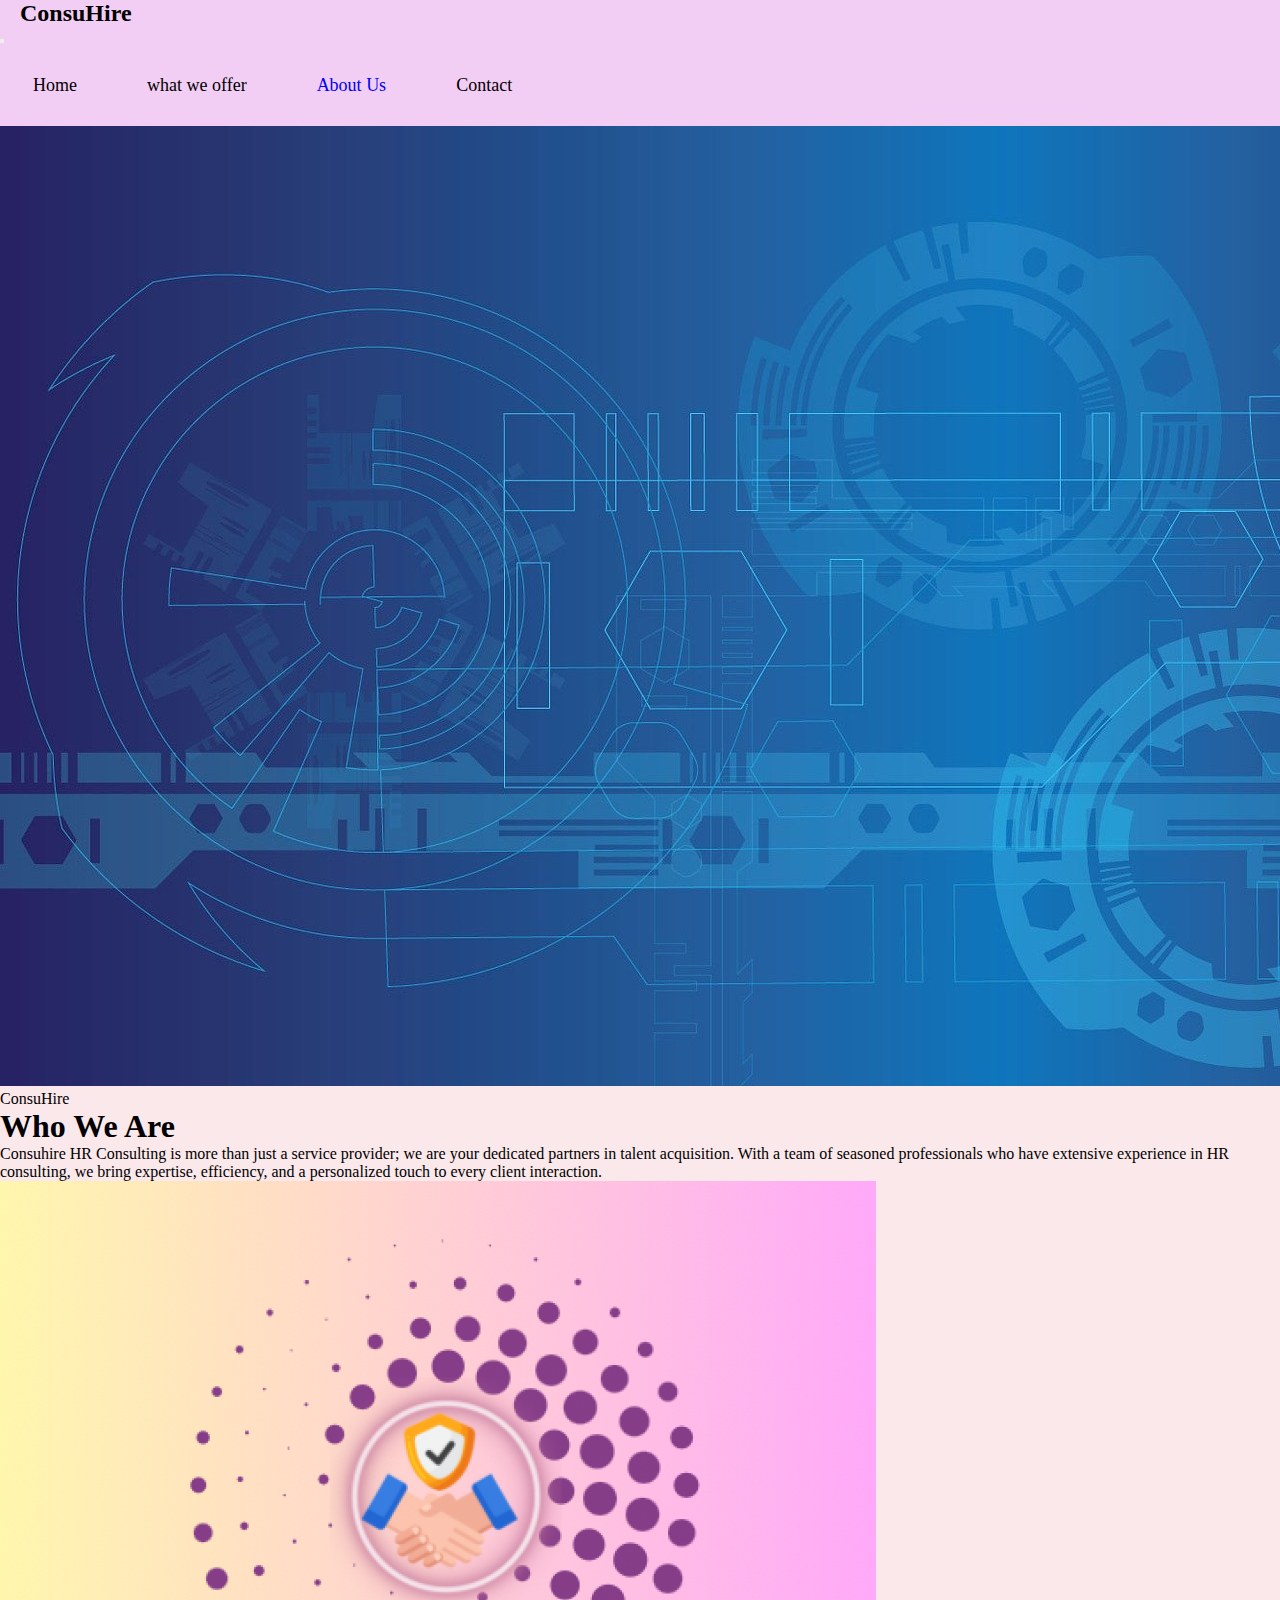
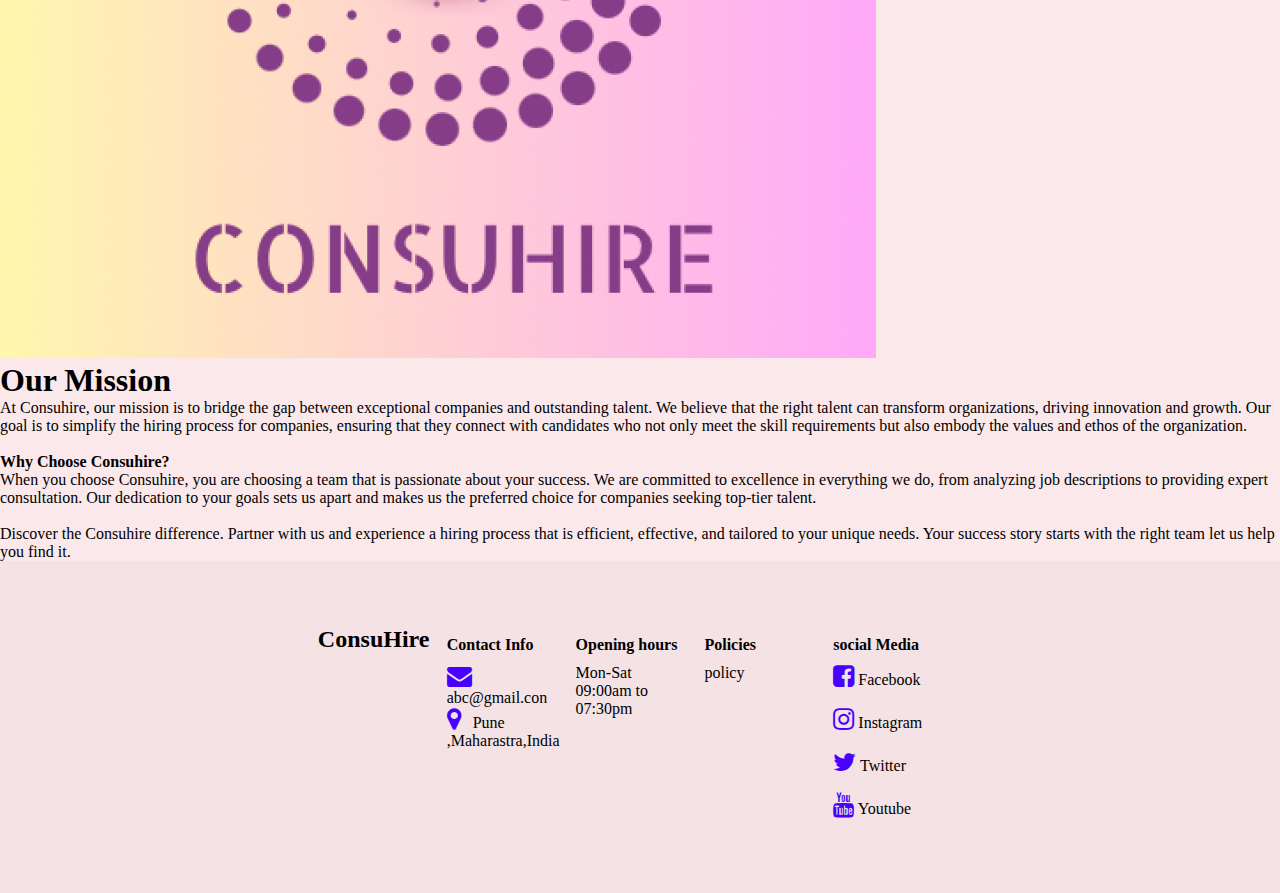
==== AboutUs.html @ 42056655 "update" ====
<!DOCTYPE html>
<html lang="en">
<head>
    <meta charset="UTF-8">
    <meta name="viewport" content="width=device-width, initial-scale=1.0">
    <title>Document</title>
    <link rel="stylesheet" href="./css/main.css">
    <!-- bootstrap -->
  <link href="https://cdn.jsdelivr.net/npm/bootstrap@5.3.0-alpha2/dist/css/bootstrap.min.css" rel="stylesheet"
  integrity="sha384-aFq/bzH65dt+w6FI2ooMVUpc+21e0SRygnTpmBvdBgSdnuTN7QbdgL+OapgHtvPp" crossorigin="anonymous">
<script src="https://cdn.jsdelivr.net/npm/bootstrap@5.3.0-alpha2/dist/js/bootstrap.bundle.min.js"
  integrity="sha384-qKXV1j0HvMUeCBQ+QVp7JcfGl760yU08IQ+GpUo5hlbpg51QRiuqHAJz8+BrxE/N"
  crossorigin="anonymous"></script>
    <!-- font awesome -->
    <link rel="stylesheet" href="https://cdnjs.cloudflare.com/ajax/libs/font-awesome/4.7.0/css/font-awesome.min.css">
</head>
<body>
    <header>
        <nav class="navbar navbar-expand-lg  nav1 "> 
            <h2 class="logo_Text">ConsuHire</h2>
            <!-- <img class="img_logo" src="images/logo.jpeg" alt=""> -->
          <div class="container-fluid">
            <button class="navbar-toggler " type="button" data-bs-toggle="collapse" data-bs-target="#navbarText" aria-controls="navbarText" aria-expanded="false" aria-label="Toggle navigation">
              <span class="navbar-toggler-icon"></span>
            </button>
            <div class="collapse navbar-collapse" id="navbarText">
              <ul class="navbar-nav me-auto mb-2 mb-lg-0">
                <li class="nav-item">
                  <a class="list" href="Home.html">Home</a>
                </li>
                <li class="nav-item">
                  <a class="list  "href="whatWeOffer.html">what we offer</a>
                </li>
                
                <li class="nav-item">
                  <a class="list active" href="AboutUs.html">About Us</a>
                </li>
                <li class="nav-item">
                  <a class="list" href="contact.html">Contact</a>
                </li>
               
              </ul>
              
            </div>
          </div>
        </nav>
    </header>
    <main1>
      <img
        id="e-waste-img"
        src="images/geometric-g6c0771135_1920.jpg"
        alt="img"
      />
      <div id="heading_Element">
        <p id="heading_ewaste">ConsuHire</p>
     
      </div>
      <div id="e-waste">
        <div class="div1">
          <h1> Who We Are</h1>
          <p>
           
            Consuhire HR Consulting is more than just a service provider; we are your dedicated partners in talent acquisition. With a team of seasoned professionals who have extensive experience in HR consulting, we bring expertise, efficiency, and a personalized touch to every client interaction.
            
          </p>
          <img
            id="e-waste-img2"
            src="images/consuhire.png"
            alt=""
          />
        </div>
        <div class="div2">
          <h1>  Our Mission
          </h1>
          <p>
                    At Consuhire, our mission is to bridge the gap between exceptional companies and outstanding talent. We believe that the right talent can transform organizations, driving innovation and growth. Our goal is to simplify the hiring process for companies, ensuring that they connect with candidates who not only meet the skill requirements but also embody the values and ethos of the organization.
           
              <br /><br />

            

            <b>Why Choose Consuhire?</b> 
            <br>
            When you choose Consuhire, you are choosing a team that is passionate about your success. We are committed to excellence in everything we do, from analyzing job descriptions to providing expert consultation. Our dedication to your goals sets us apart and makes us the preferred choice for companies seeking top-tier talent.
             <br /><br />
           
            Discover the Consuhire difference. Partner with us and experience a hiring process that is efficient, effective, and tailored to your unique needs. Your success story starts with the right team let us help you find it.
          </p>
        </div>
      </div>
    </main1>
   
    
              <!-- footer -->
              
  <footer class="footer_div">
    <div class="row1 row row row-cols-1 row-cols-md-3">
      <div class="connect_with-col">

        <h2>ConsuHire</h4>
        
      </div>
      <div class="connect_with-col">

        <h4>Contact Info</h4>
        
        <i class="fa fa-envelope" aria-hidden="true"></i>
            &nbsp abc@gmail.con
        
        <br>
        <i class="fa fa-map-marker" aria-hidden="true"></i>
            &nbsp Pune ,Maharastra,India

          
      </div>
      <div class="connect_with-col">
        <!-- <i class="fa fa-desktop" aria-hidden="true"></i> -->
        <h4>Opening hours</h4>
        <p>
         Mon-Sat &nbsp &nbsp &nbsp 09:00am to 07:30pm
        </p>
      </div>
      <div class="connect_with-col">
        <!-- <i class="fa fa-desktop" aria-hidden="true"></i> -->
        <h4>Policies</h4>
        <p>
          policy
        </p>
      </div>
      <div class="connect_with-col">
        <!-- <i class="fa fa-desktop" aria-hidden="true"></i> -->
        <h4>social Media</h4>
        <p>
          <i class="fa fa-facebook-square" aria-hidden="true"></i>
          Facebook
          <br>
          <br>
          <i class="fa fa-instagram" aria-hidden="true"></i>
          Instagram
          <br>
          <br>
          <i class="fa fa-twitter" aria-hidden="true"></i>
          Twitter
          <br>
          <br>
          <i class="fa fa-youtube" aria-hidden="true"></i>

          Youtube
        </p>
      </div>
    </div>
    

  </footer>
              </body>

</html>
---- css/main.css ----
@import url(./style.css);
 @import url(./contact.css);
@import url(./services.css);
@import url(./AboutUs.css);
@import url(./about.css);

body{
    margin: 0px;
    padding: 0px;
  
}
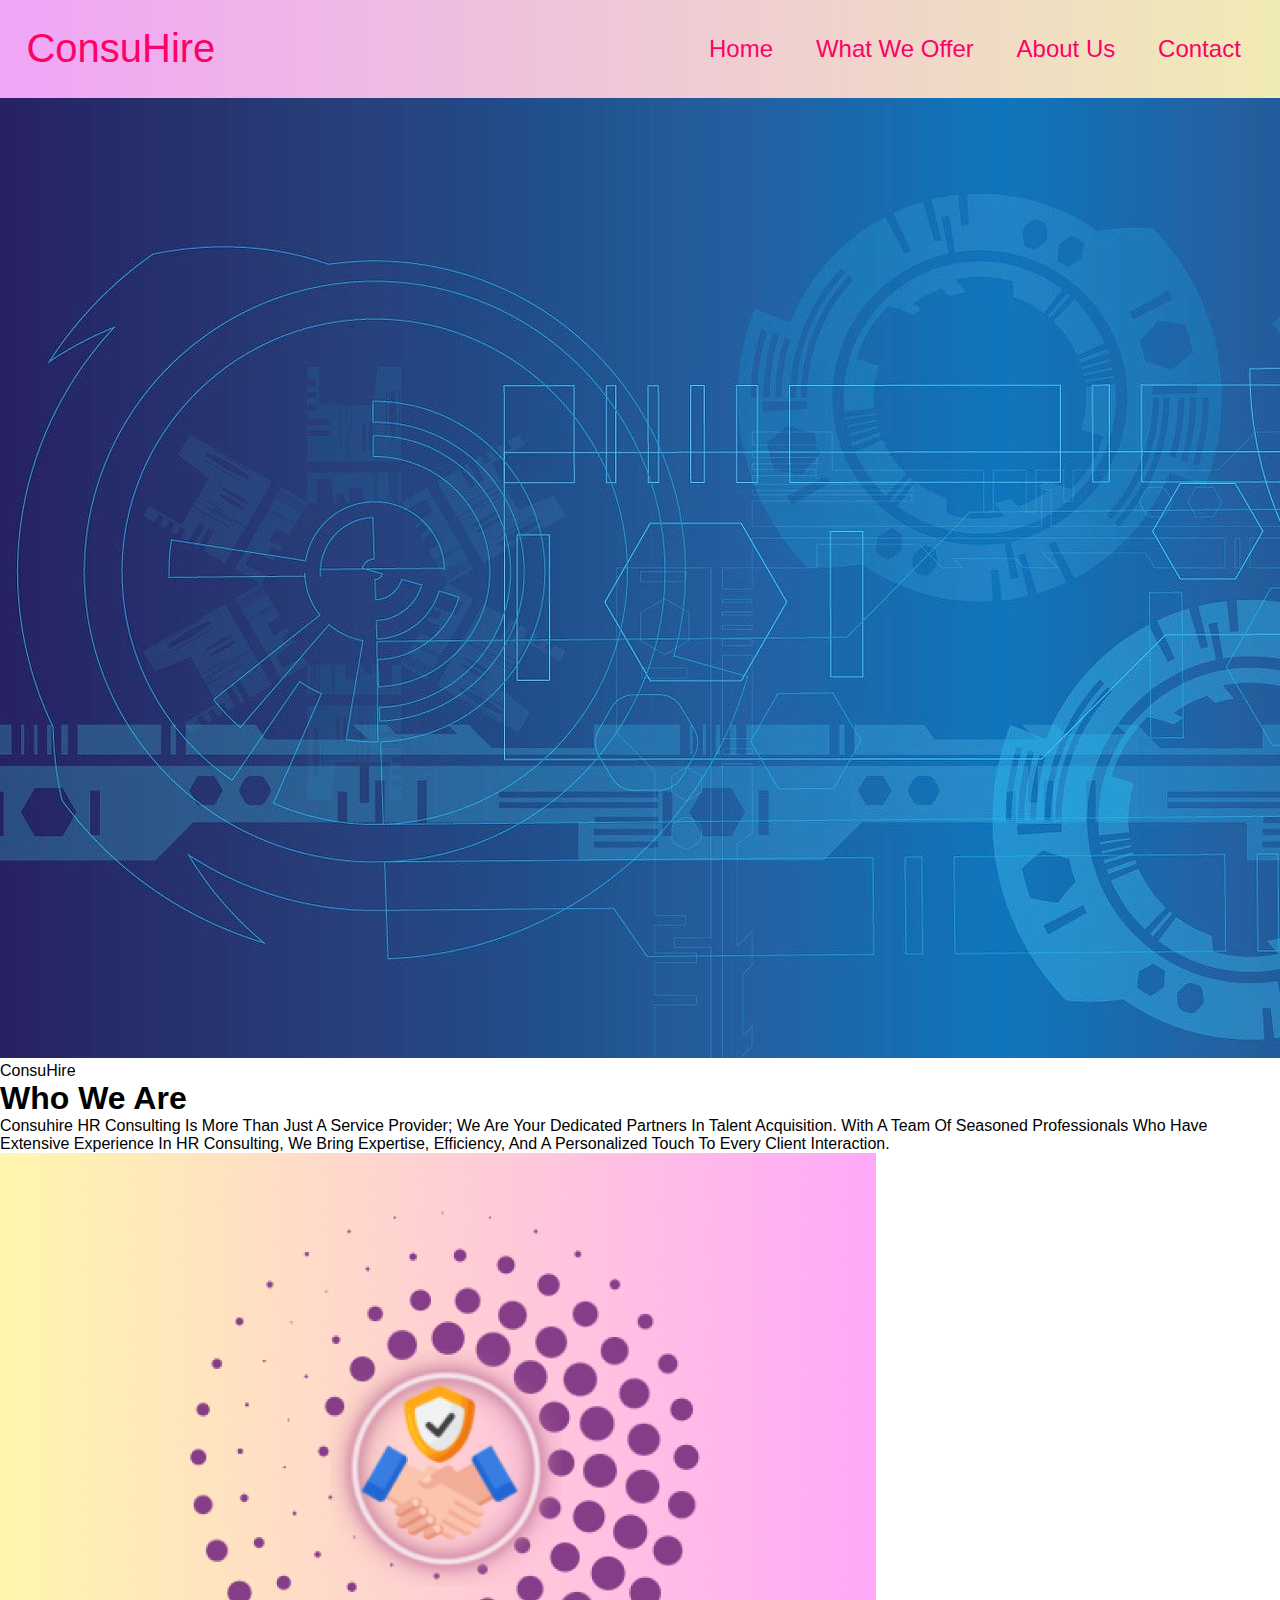
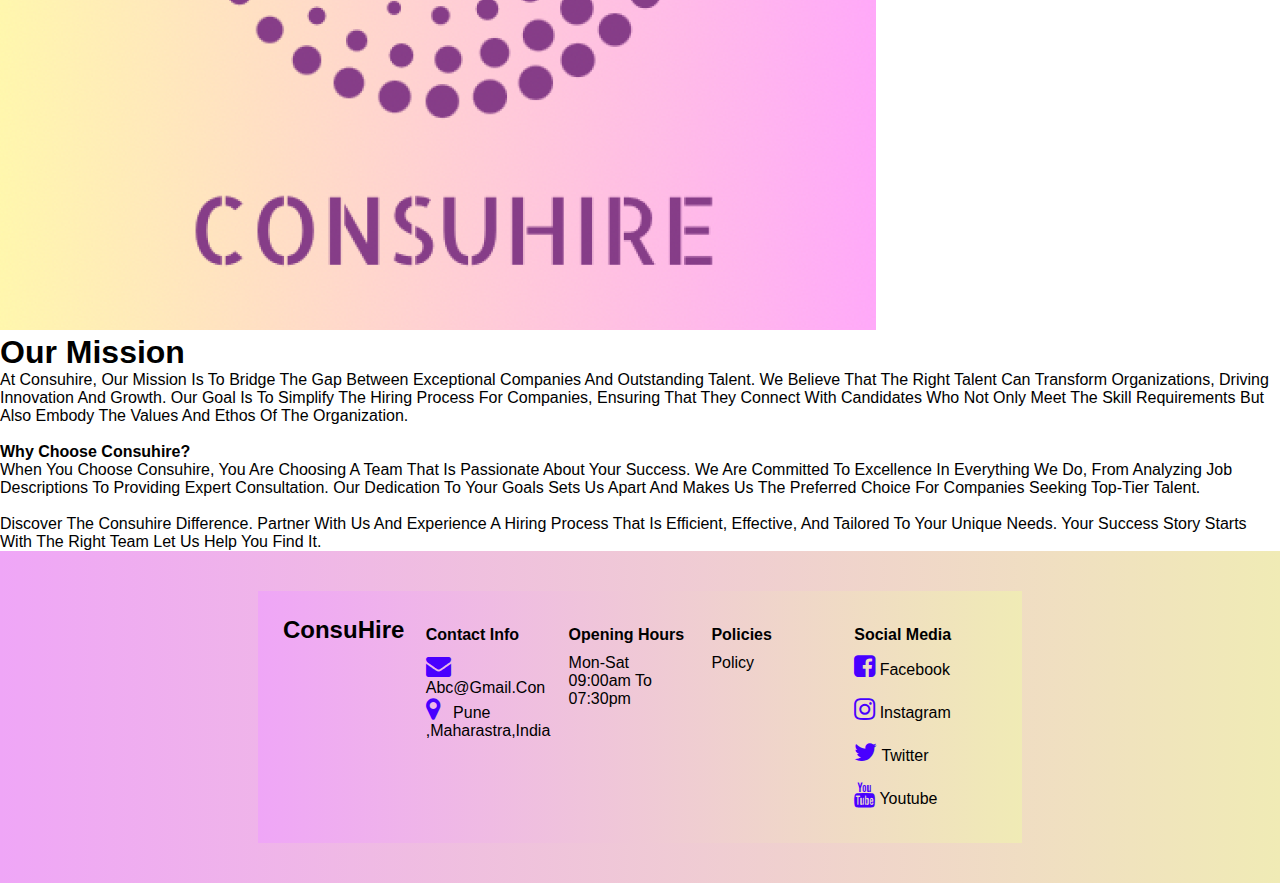
==== commit 439137b3: "update" ====
--- a/AboutUs.html
+++ b/AboutUs.html
@@ -15,10 +15,9 @@
     <link rel="stylesheet" href="https://cdnjs.cloudflare.com/ajax/libs/font-awesome/4.7.0/css/font-awesome.min.css">
 </head>
 <body>
-    <header>
+    <!-- <header>
         <nav class="navbar navbar-expand-lg  nav1 "> 
             <h2 class="logo_Text">ConsuHire</h2>
-            <!-- <img class="img_logo" src="images/logo.jpeg" alt=""> -->
           <div class="container-fluid">
             <button class="navbar-toggler " type="button" data-bs-toggle="collapse" data-bs-target="#navbarText" aria-controls="navbarText" aria-expanded="false" aria-label="Toggle navigation">
               <span class="navbar-toggler-icon"></span>
@@ -44,7 +43,23 @@
             </div>
           </div>
         </nav>
-    </header>
+    </header> -->
+    <header class="header">
+      <a href="#home" class="logo">
+        ConsuHire
+        <!-- <img src="./images/consuhire.png" alt=""> -->
+      </a>
+  
+      <nav class="navbar">
+        <a  href="Home.html">Home</a>
+        <a  href="whatWeOffer.html">what we offer</a>
+        <a  href="AboutUs.html">About Us</a>
+        <a  href="contact.html">Contact</a>
+      
+          
+      </nav>
+      <i class="fa-solid fa-bars"></i>
+  </header>
     <main1>
       <img
         id="e-waste-img"
--- a/css/main.css
+++ b/css/main.css
@@ -1,9 +1,9 @@
 
 @import url(./style.css);
  @import url(./contact.css);
-@import url(./services.css);
+@import url(./whatWeOffer.css);
 @import url(./AboutUs.css);
-@import url(./about.css);
+/* @import url(./about.css); */
 
 body{
     margin: 0px;
